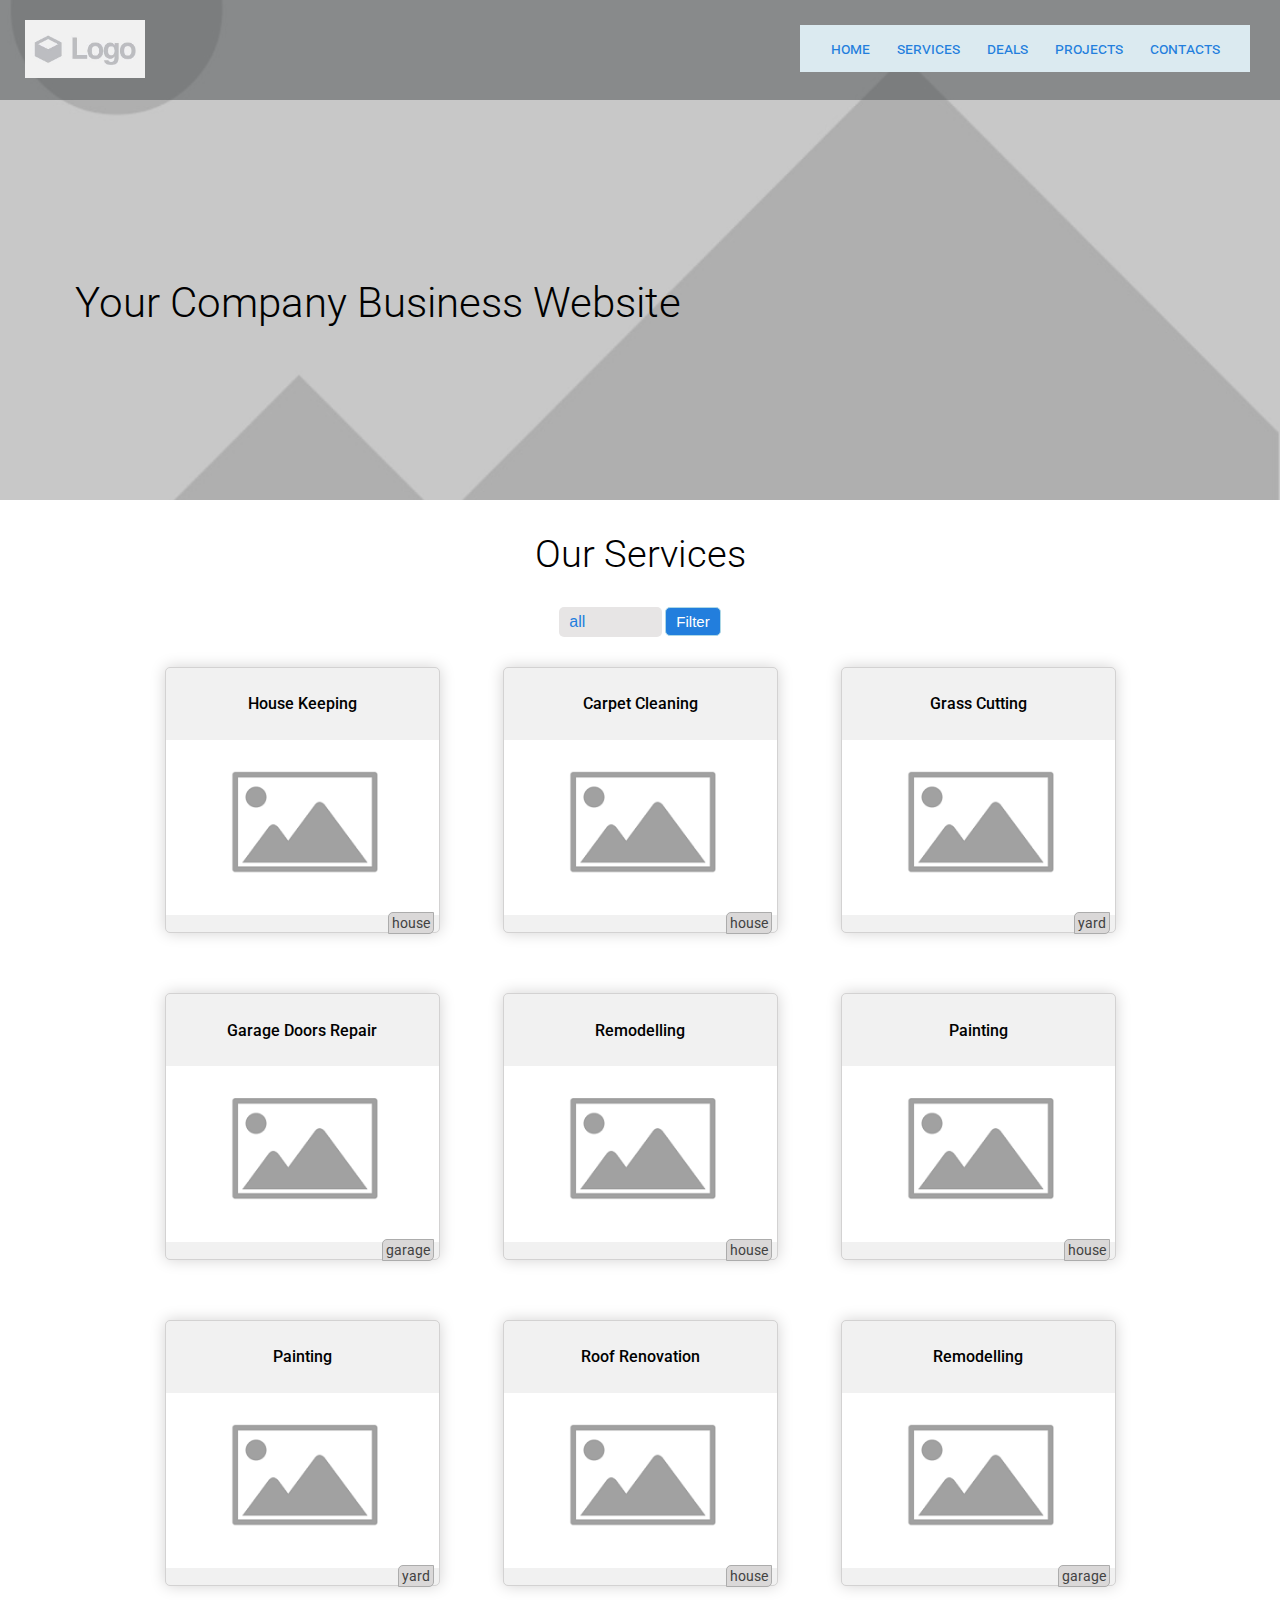
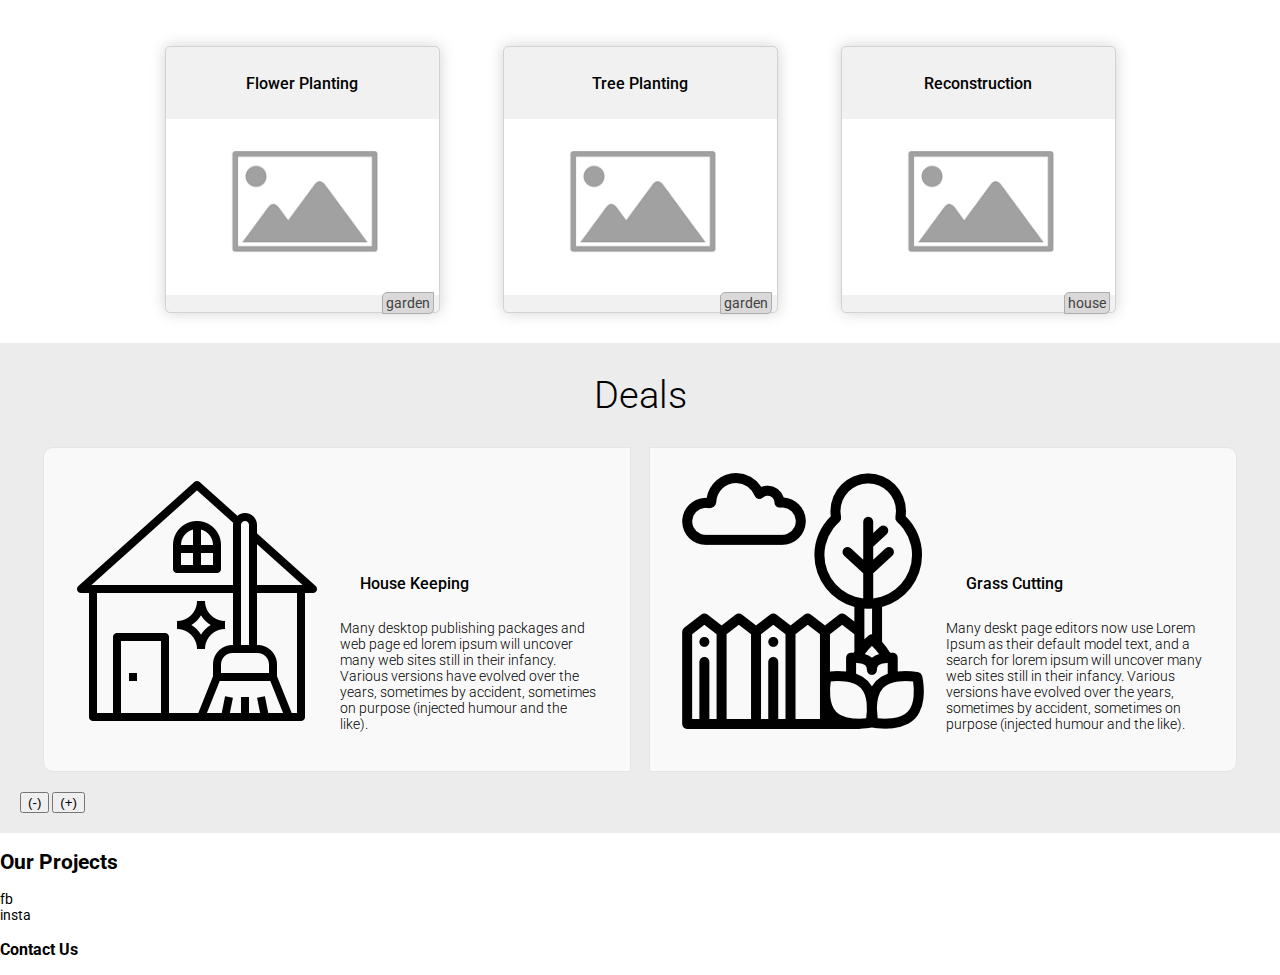
==== index.html @ 618ff661 "initial commit" ====
<!DOCTYPE html>
<html lang="en">
<head>
  <meta charset="UTF-8">
  <meta http-equiv="X-UA-Compatible" content="IE=edge">
  <meta name="viewport" content="width=device-width, initial-scale=1.0">
  <title>Document</title>
  <link rel="stylesheet" href="css/styles.css">
</head>
  <body>
  
  <!-- ##### Header ##### -->
  <header class="website-header">

    <!-- logo -->
    <div class="logo">
      <img src="img/logo.jpg" alt="">
    </div>

    <!-- navigation -->
    <nav class="website-navigation">
      <div class="menu">
        <ul>
          <li><a id="nav-home">home</a></li>
          <li><a id="nav-services">services</a></li>
          <li><a id="nav-deals">deals</a></li>
          <li><a id="nav-projects">projects</a></li>
          <li><a id="nav-contacts" >contacts</a></li>
        </ul>
      </div>
    </nav>

  </header> 

  <!-- ##### Hero Unit ##### -->
  <section class="hero-unit">
    <h1 class="website-heading">Your Company Business Website</h1>
  </section>
  

  <!-- ##### Services ##### -->
  <section class="services">

    <div class="services-list">
      <h2 class="section-heading services--heading">Our Services</h2>
      <div class="filter-component">
        <!-- <label for="filter-by-label"> 
          
        </label> -->
        <input class="filter-input" list="services-list-filter" id="filter-by-label" name="filter-by-label" value="all" onfocus="this.value=''" onchange="this.blur();"/>
        <datalist class="filter" id="services-list-filter">
            
        </datalist>
        <button id="filter-btn">Filter</button>
      </div>
      <div class="services-list-inner">

      </div>
    </div>    
  </section>

  <!-- ##### Deals ##### -->
  <section class="deals">
    <h2 class="section-heading deals--heading">Deals</h2>
    <div class="deals-inner">
      

      <div class="deals-list">
  
      </div>
      <nav class="deal-nav">
        <button id="prev-deal">(-)</button>
        <button id="next-deal">(+)</button>
      </nav>
    </div>
  </section>

  <!-- ##### Completed Projects ##### -->
  <section class="projects">
    <h2 class="projects">Our Projects</h2>
  </section>

  <!-- ##### Footer ##### -->
  <footer class="website-footer">
    <!-- footer Graphic -->
    <div class="footer-graphic">

    </div>

    <!-- social media buttons -->
    <div class="social">
      <div class="fb">fb</div>
      <div class="insta">insta</div>
    </div>

    <!-- contact info -->
    <div class="contacts">
      <h3 class="contact-us">Contact Us</h3>
    </div>

  </footer>
 
    <button id="scrollToTop" class="scroll-to-top">go up ^</button>

  <script src="js/nav.js"></script>
  <script src="js/services.js"></script>
  <script src="js/deals.js"></script>
  <script src="js/script.js"></script>

</body>
</html>
---- css/styles.css ----
/* ***** Globals ***** */

@import url('https://fonts.googleapis.com/css2?family=Roboto:wght@100;300;500&display=swap');

*,* {
  box-sizing: border-box;
}

body {
  height: 100%;
  font-family: 'Roboto', sans-serif;
  font-size: 14px;
  position: relative; /* used so the chlid header element can be absolutely positionsed */
  padding: 0;
  margin: 0;
}

.section-heading {
  font-size: 38px;
  font-weight: 300;
  padding: 0 20px;
  text-align: center;
}


/* ***** Header Section ***** */

.website-header {
  position: absolute;
  margin: 0;
  width: 100%;
  height: 100px;
  z-index: 10;
  background-color: rgb(72 76 78 / 50%);
}

.logo {
  display: inline-block;
  position: absolute;
  left: 25px;
  top: 20px;
  border: none;
  background-color: transparent;
}

.logo img {
  width: 120px;
}

.website-navigation {
  display: inline-block;
  position: absolute;
  top: 25px;
  right: 30px;
  width: 450px;
  text-align: center;
  background-color: rgb(219, 234, 240);
}

/* Menu */
.menu  {
  display: inline-block;
  background-color: rgb(219, 234, 240);
}
.menu ul {
  padding: 0;
}
.menu li {
  display: inline;
  margin: 12px;
  
}
.menu li a {
  text-decoration: none;
  color: #227edd;
  
  font-variant: small-caps;
  font-size: 16px;
  cursor: pointer;
}

.menu li a:hover {
  color: white;
}

.scroll-to-top {
  position: fixed;
  display: none;
  bottom: 30px;
  right: 30px;
  border: 1px solid blue;
  width: 100px;
  height: 50px;
  z-index: 100;
}

.showBtn {
  display: inline;
  /* border: 1px solid red; */
}

/* ***** Hero Unit Section ***** */

.hero-unit {
  padding: 0;
  margin: 0;
  width: 100%;
  height: 500px;
  background-size: cover;
  background-image: url(../img/hero-unit.jpg);
}

.website-heading {
  position: absolute;
  font-size: 42px;
  top: 250px;
  left: 75px;
  font-weight: 300;
}


/* ***** Services ***** */

.services {
  background: transparent;
  border: none; /* TODO: remove */
  /* margin-top: -85px; */
}

.services--heading {

}

.services-list-inner {
  text-align: center;
  padding: 0 35px;
  background: transparent;
}

.service {
  display: inline-block;
  position: relative;
  width: 275px;
  margin: 30px;
  box-shadow: 0px 0px 15px rgb(211 210 210);
  border: 1px solid rgb(211, 210, 210);
  border-radius: 5px;
  z-index: 100;
  background-color: #f1f1f1;
}

.services .title {
  padding: 10px;
  font-weight: 500;
}

.service .image {
  width: 100%; 
}

.services .label {
  position: absolute;
  border: 1px solid rgb(172, 172, 172);
  border-radius: 5px 0 5px 0;
  right: 5px;
  bottom: -2px;
  background-color: white;
  color: rgb(65, 65, 65);
  padding: 2px 3px;
  background-color: rgb(218, 216, 216);
}

.filter-component {
  display: block;
  background: transparent;
  /* margin-top: -85px; */
  text-align: center;
}

.filter-component #filter-by-label {
  height: 30px;
  border-radius: 5px;
  border: yellow;
  background-color: #e7e5e5;
  font-size: 12px;
}

.filter-input {
  font-size: 16px !important;
  padding: 0 10px;
  color: #227edd;
  width: 103px;
}

.filter-component #filter-by-label input {
  border: 2px solid yellow;
}

#filter-btn {
  padding: 5px 10px;
  border: 1px solid lightblue;
  border-radius: 5px;
  font-size: 15px;
  background-color: #227edd;
  color: white;

}

/* ***** Deals Section ***** */

.deals {
  background-color: rgb(236, 236, 236);
  padding: 20px;
}

.deals--heading {
  padding: 10px 20px;
  margin: 0 !important;
  
}
.deals-inner {
  /* background-color: rgb(243 243 243); */
  background-color: none;
  border-radius: 10px;
}
/* .deals-heading {
  font-size: 32px;
  font-weight: 300;
  padding: 0 20px;
} */

.deals-list {
  width: 100%;
  text-align: center;
  padding: 20px;
}
.deal {
  display: inline-block;
  width: 49%;
  min-width: 350px;
  padding: 20px;
  box-sizing: border-box;
  /* background-color: rgb(237 237 237); */
  background-color: rgb(249 249 249);
  border: 1px solid #e5e5e5;
  font-weight: 300;
  text-align: left;
  
}

.deal .box {
  display: inline-block;
  box-sizing: border-box;
  padding: 5px;
  width: 49%;
  
}
.deal:first-child {
  margin-right: 15px;
  border-radius: 10px 0 0 10px;
}
.deal:nth-child(2) {
  border-radius: 0 10px 10px 0;
}

.deal-heading {
  text-align: left;
  padding: 10px 20px;
  font-weight: 500;
}
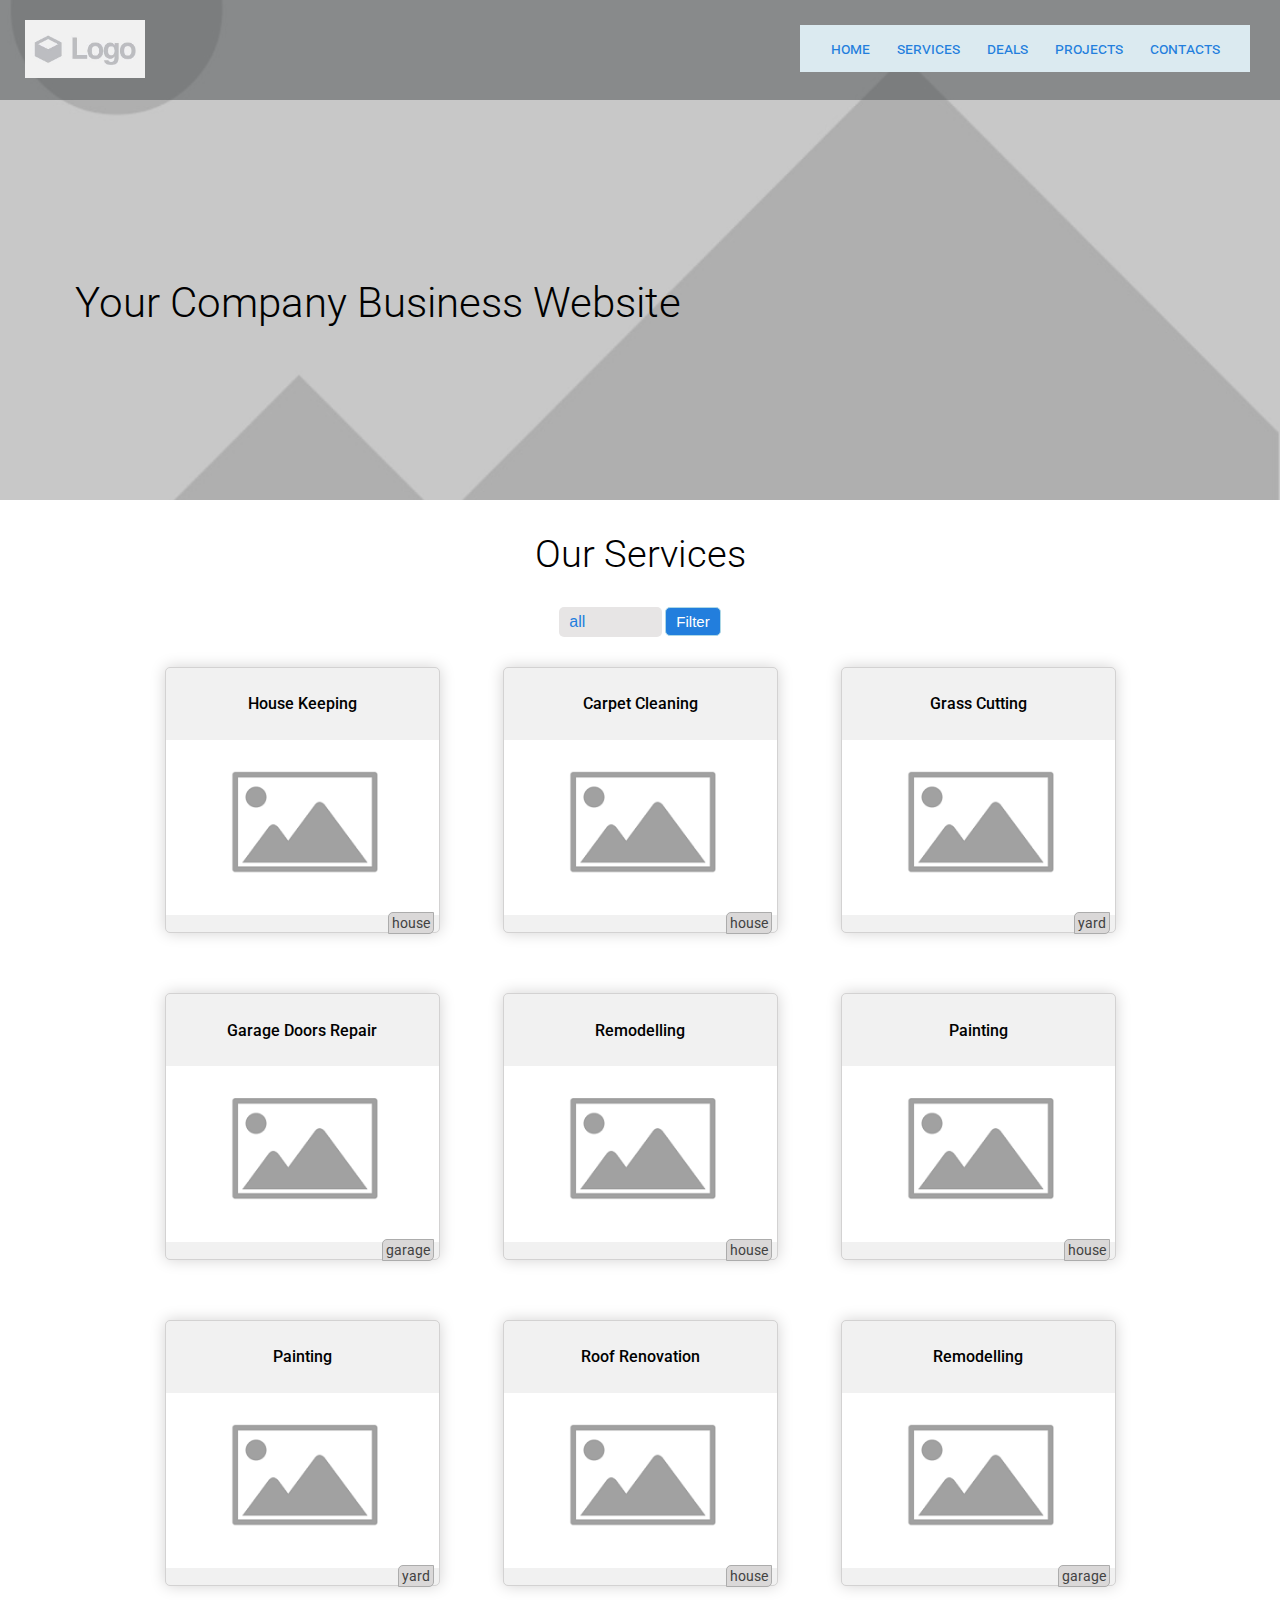
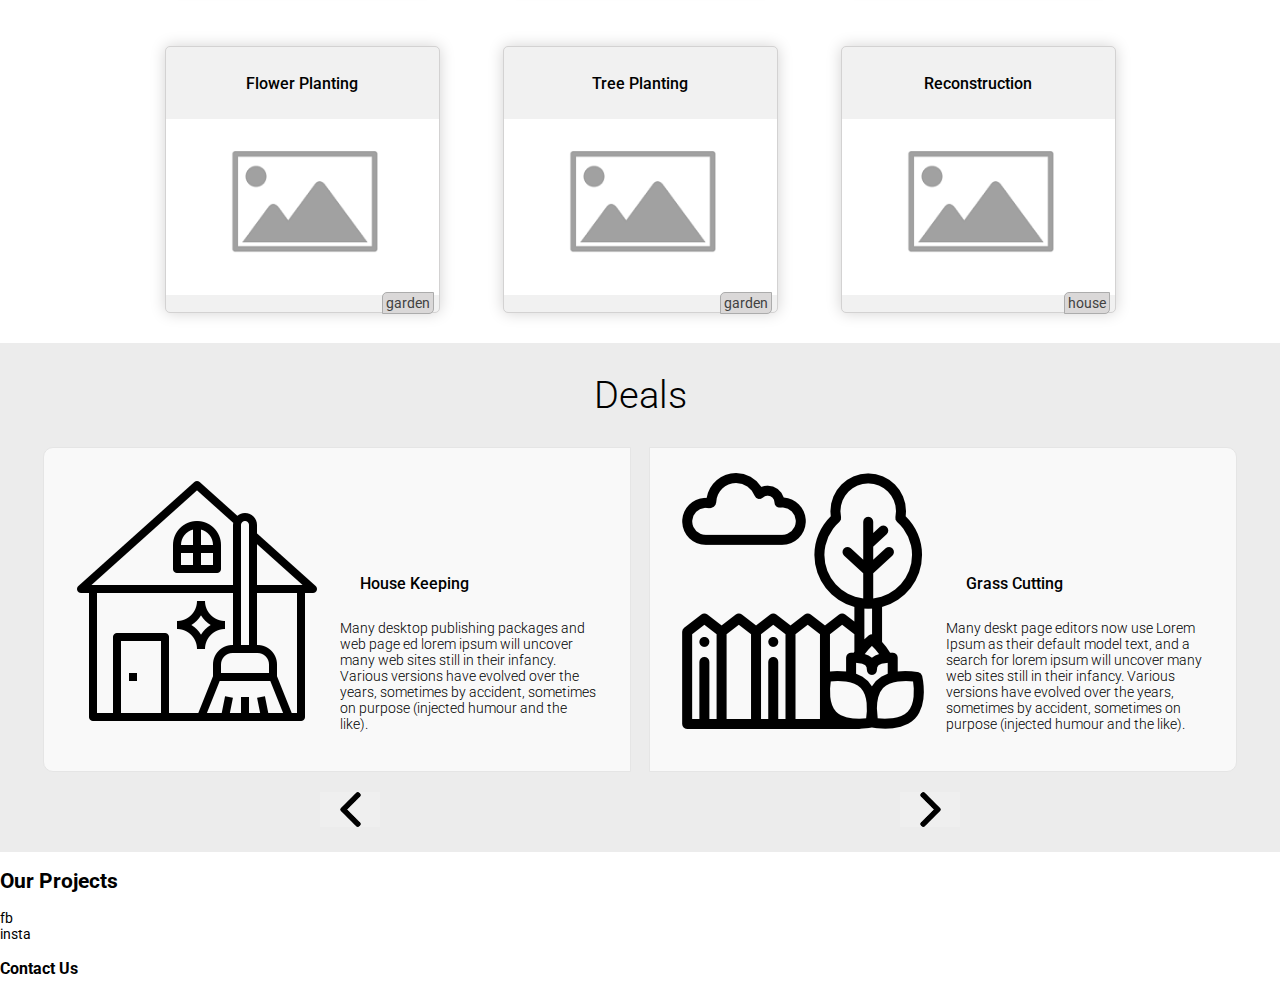
==== commit 1be49d4b: "deals arrows" ====
--- a/index.html
+++ b/index.html
@@ -69,8 +69,8 @@
   
       </div>
       <nav class="deal-nav">
-        <button id="prev-deal">(-)</button>
-        <button id="next-deal">(+)</button>
+        <button id="prev-deal" class="deals-arrow"></button>
+        <button id="next-deal" class="deals-arrow"></button>
       </nav>
     </div>
   </section>
--- a/css/styles.css
+++ b/css/styles.css
@@ -211,6 +211,7 @@
 .deals {
   background-color: rgb(236, 236, 236);
   padding: 20px;
+  padding: 20px 20px 60px 20px;
 }
 
 .deals--heading {
@@ -234,6 +235,42 @@
   text-align: center;
   padding: 20px;
 }
+
+/* deals arrow buttons */
+
+.deals-arrow {
+  width: 60px;
+  height: 35px;
+  background-size: contain;
+  background-position: center;
+  background-repeat: no-repeat;
+  /* border: 1px solid rgb(248, 248, 248); */
+  border: none;
+  padding: 2px;
+  position: absolute;
+}
+
+.deals-arrow:hover {
+
+  
+}
+
+#prev-deal {
+  background-image: url(../img/left-arrow.png);
+  left: calc(50% - 25%);
+}
+#prev-deal:hover {
+  left: calc(50% - 25.2%);
+}
+
+#next-deal {
+  background-image: url(../img/right-arrow.png);
+  right: calc(50% - 25%);
+}
+#next-deal:hover {
+  right: calc(50% - 25.2%);
+}
+
 .deal {
   display: inline-block;
   width: 49%;
@@ -267,4 +304,9 @@
   text-align: left;
   padding: 10px 20px;
   font-weight: 500;
+}
+
+.deal-image {
+  max-width: 100%;
+  height: auto;
 }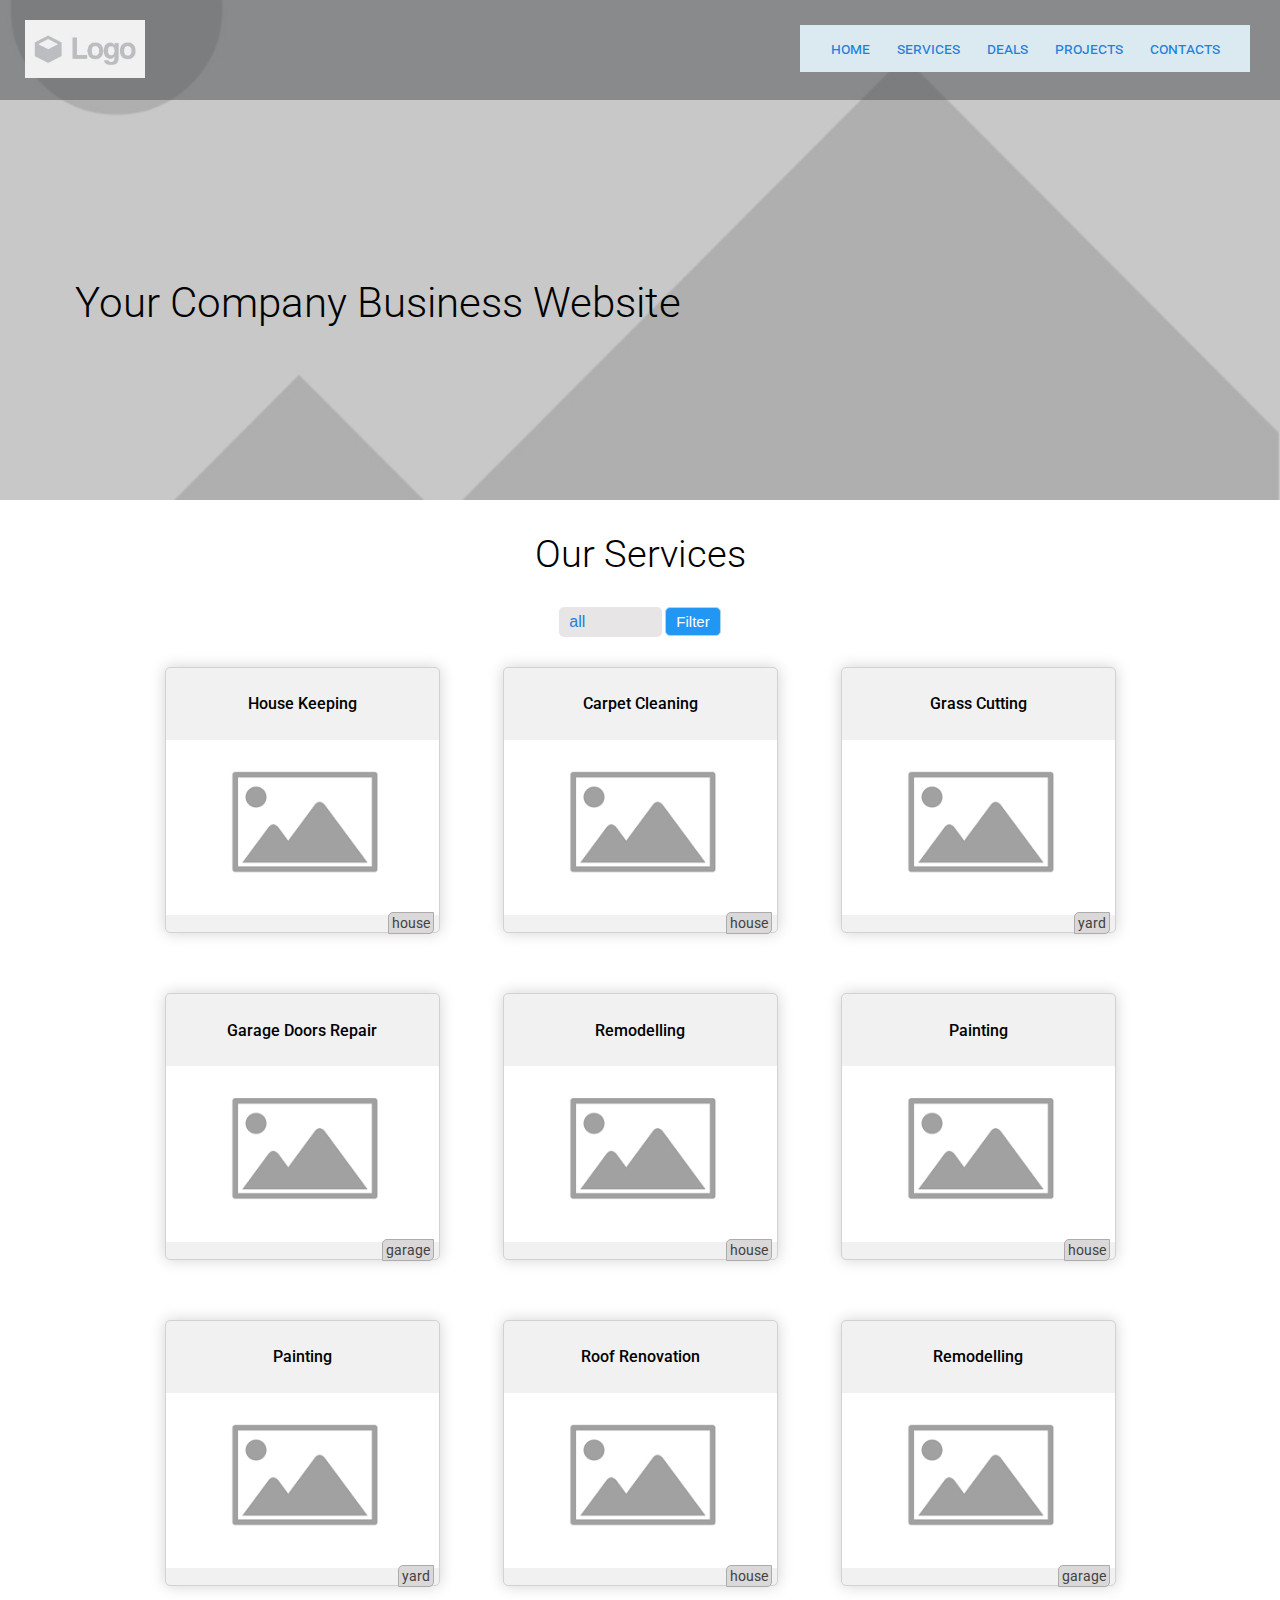
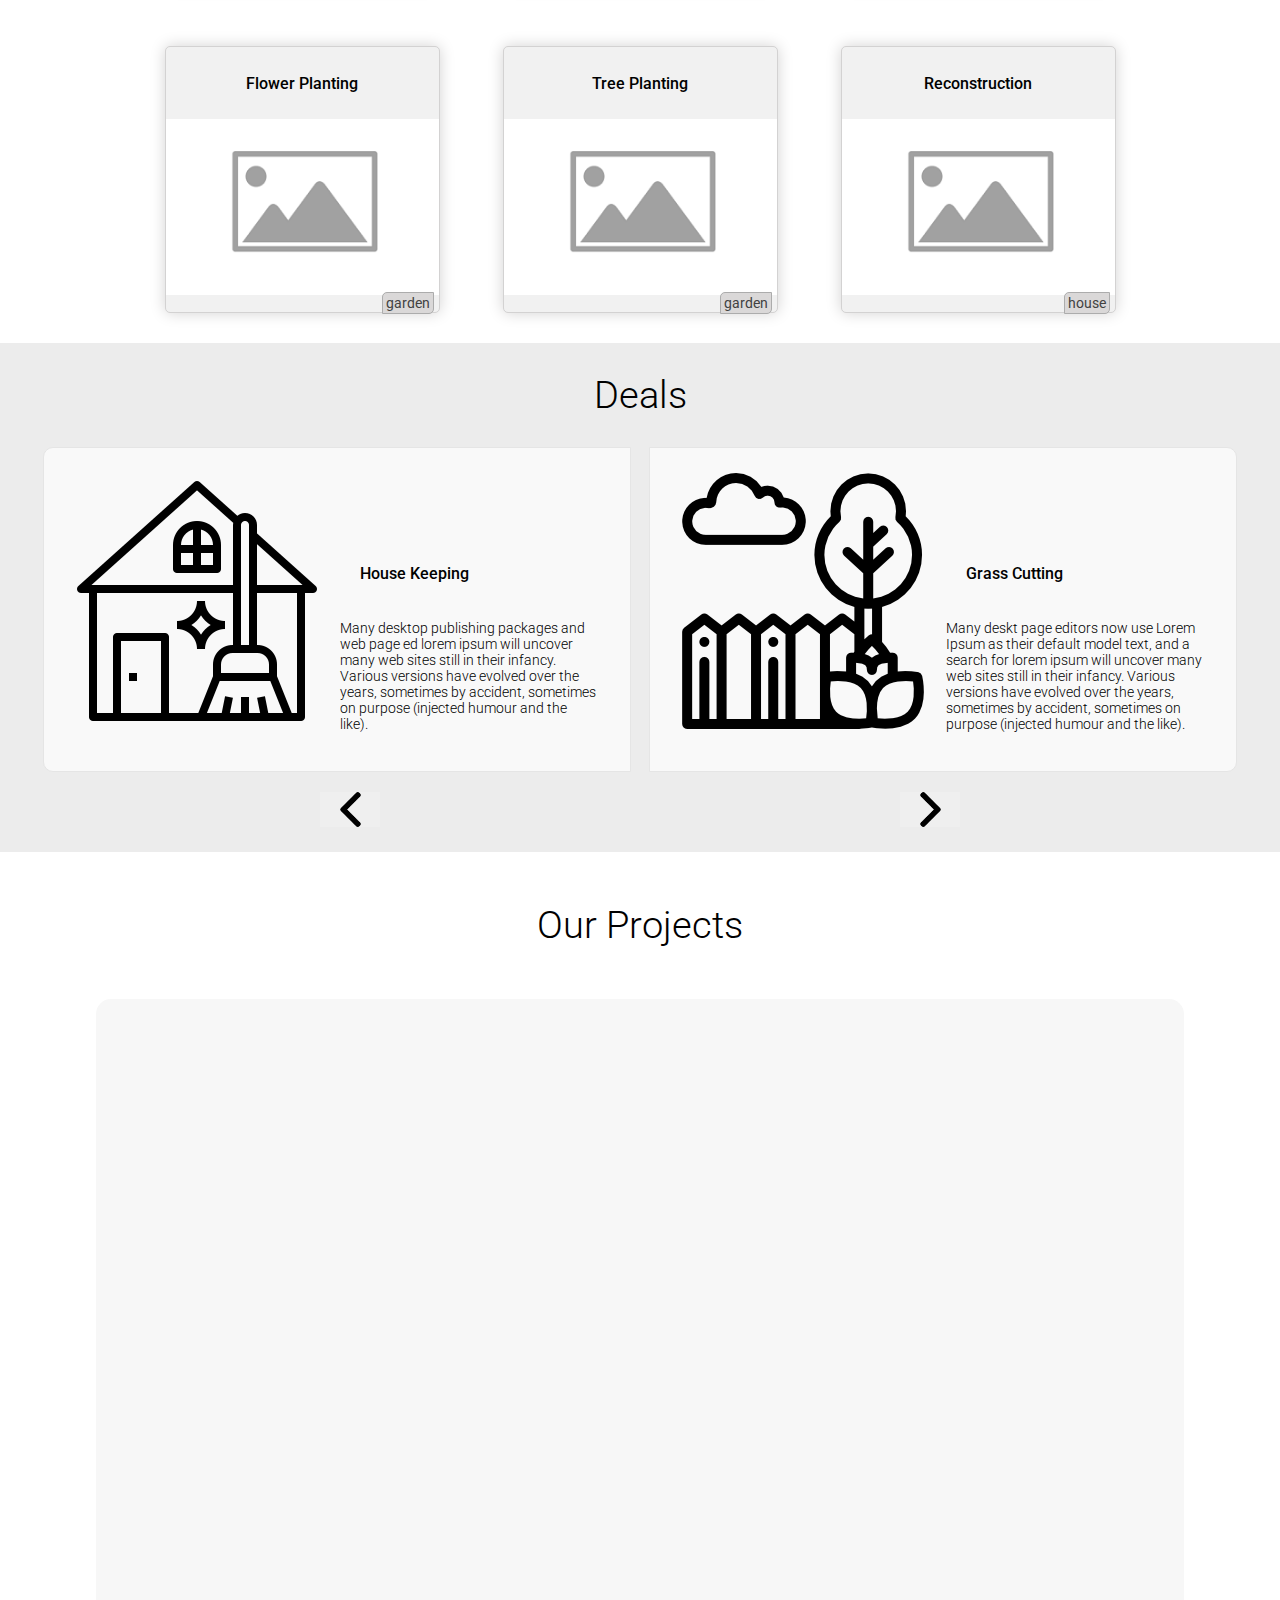
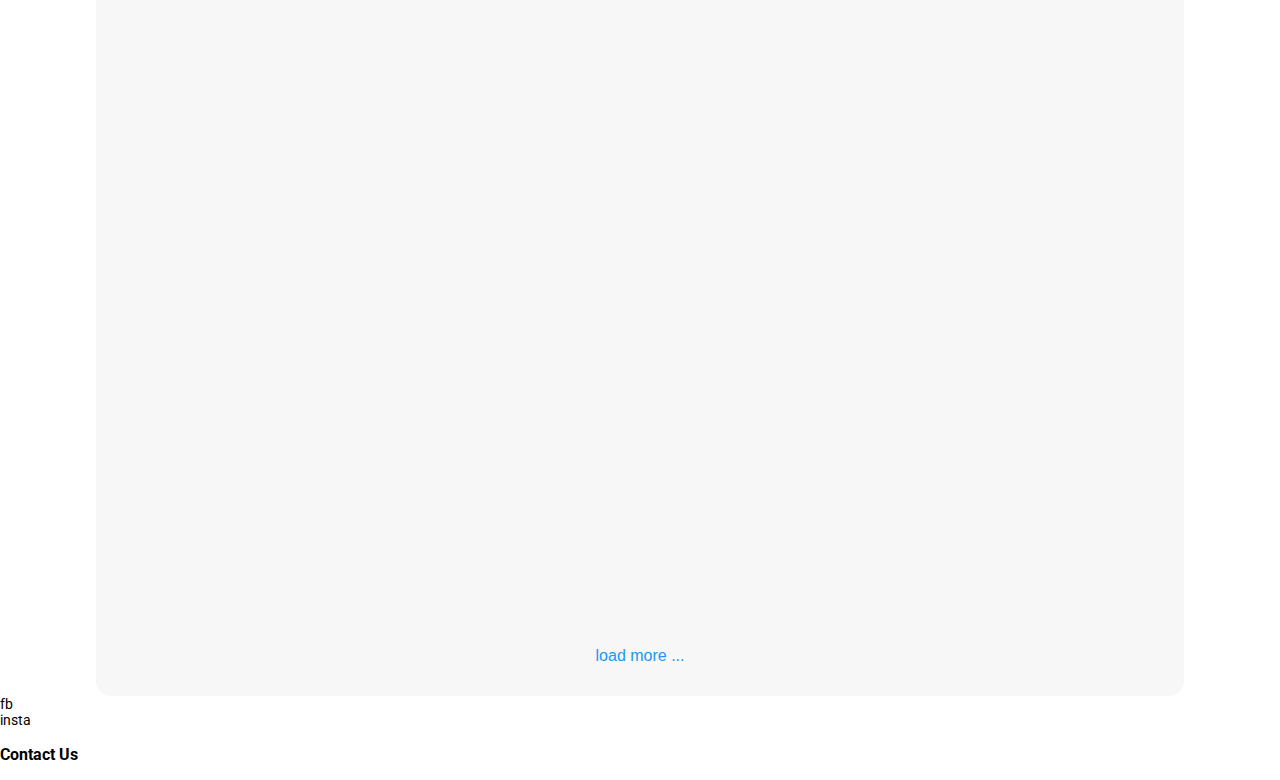
==== commit c7250a83: "project section list of projects working on loading the projects when scrolling" ====
--- a/index.html
+++ b/index.html
@@ -7,7 +7,7 @@
   <title>Document</title>
   <link rel="stylesheet" href="css/styles.css">
 </head>
-  <body>
+  <body class="site-body">
   
   <!-- ##### Header ##### -->
   <header class="website-header">
@@ -77,7 +77,18 @@
 
   <!-- ##### Completed Projects ##### -->
   <section class="projects">
-    <h2 class="projects">Our Projects</h2>
+    <h2 class="section-heading projects--heading">Our Projects</h2>
+    <div class="projects-inner">
+      <div class="projects-list">
+
+      </div>
+
+      <div class="load-more">
+        <button class="load-more-btn"> load more ...</button>
+      </div>
+    </div>
+    
+    
   </section>
 
   <!-- ##### Footer ##### -->
@@ -105,6 +116,7 @@
   <script src="js/nav.js"></script>
   <script src="js/services.js"></script>
   <script src="js/deals.js"></script>
+  <script src="js/projects.js"></script>
   <script src="js/script.js"></script>
 
 </body>
--- a/css/styles.css
+++ b/css/styles.css
@@ -80,7 +80,7 @@
 }
 
 .menu li a:hover {
-  color: white;
+  color: #1668ac;
 }
 
 .scroll-to-top {
@@ -201,7 +201,7 @@
   border: 1px solid lightblue;
   border-radius: 5px;
   font-size: 15px;
-  background-color: #227edd;
+  background-color: #2196F3;
   color: white;
 
 }
@@ -302,11 +302,87 @@
 
 .deal-heading {
   text-align: left;
-  padding: 10px 20px;
+  padding: 20px 20px;
   font-weight: 500;
 }
 
 .deal-image {
   max-width: 100%;
   height: auto;
+}
+
+
+/* ***** Projects Section ***** */
+
+.projects {
+  text-align: center;
+}
+
+.projects-inner {
+  display: inline-block;
+  width: 85%;
+  padding: 30px 40px;
+  background-color: #f7f7f7;
+  border-radius: 15px;
+}
+
+.box1 {
+  grid-area: left;
+}
+.box2 {
+  grid-area: middle;
+}
+.box3 {
+  grid-area: right;
+}
+.box1,
+.box2,
+.box3 {
+  text-align: center;
+}
+
+.project {
+  border: 1px solid #ddd;
+  border-radius: 15px;
+  display: grid;
+  grid-template-areas:
+    'left middle right';
+  gap: 10px;
+  background-color: #fff;
+  padding: 10px;
+  margin-bottom: 30px;
+  transition:all;
+  transition: opacity 1s;
+  -webkit-transition: opacity 1s;
+  opacity: 1;
+}
+
+.hidden {
+  opacity: 0;
+  border: 1px solid red;
+}
+
+.project .box{
+  border: 1px solid gray;
+}
+
+.project-image {
+  width: 100%;
+  max-width: 220px;
+  border-radius: 15px;
+}
+
+.projects--heading {
+  padding: 20px 20px;
+}
+
+.load-more-btn {
+  border: none;
+  background: none;
+  color: #2196F3;
+  cursor: pointer;
+  font-size: 16px;
+}
+.load-more-btn:hover {
+  color: #1668ac;
 }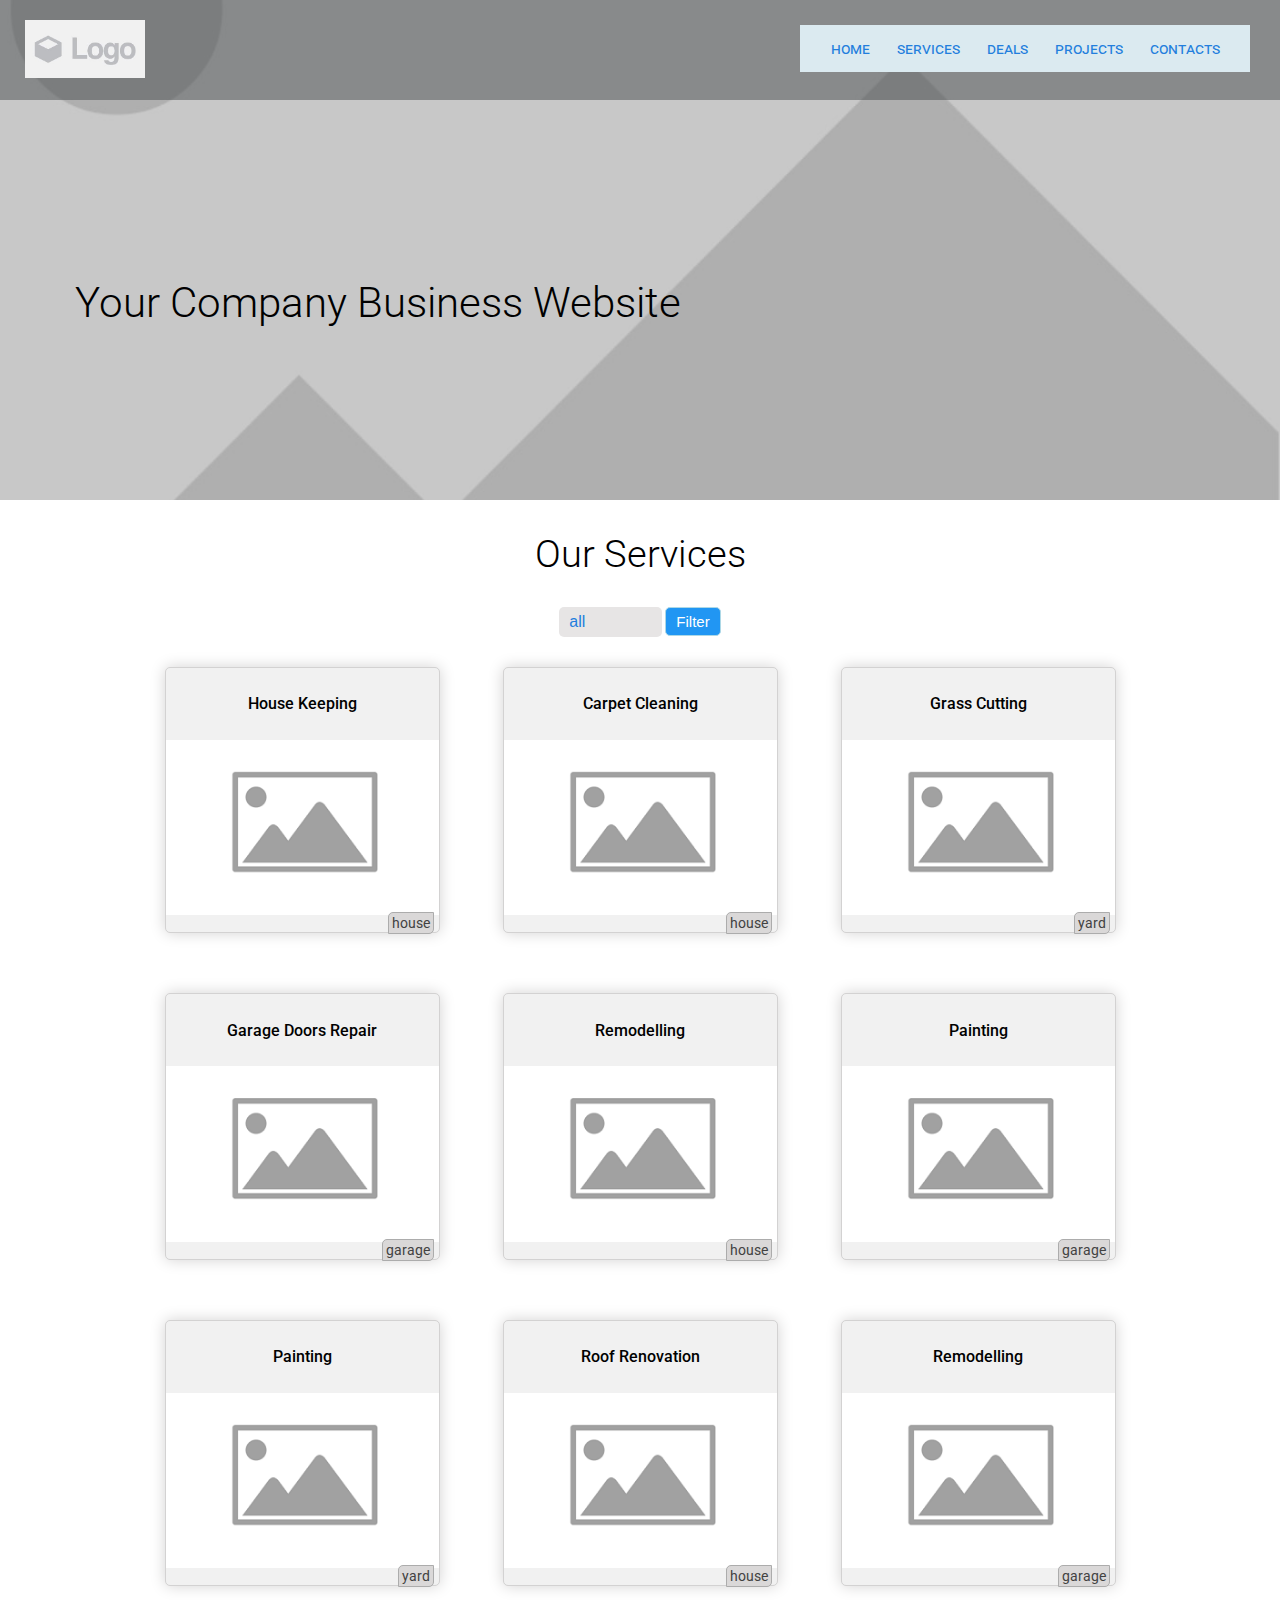
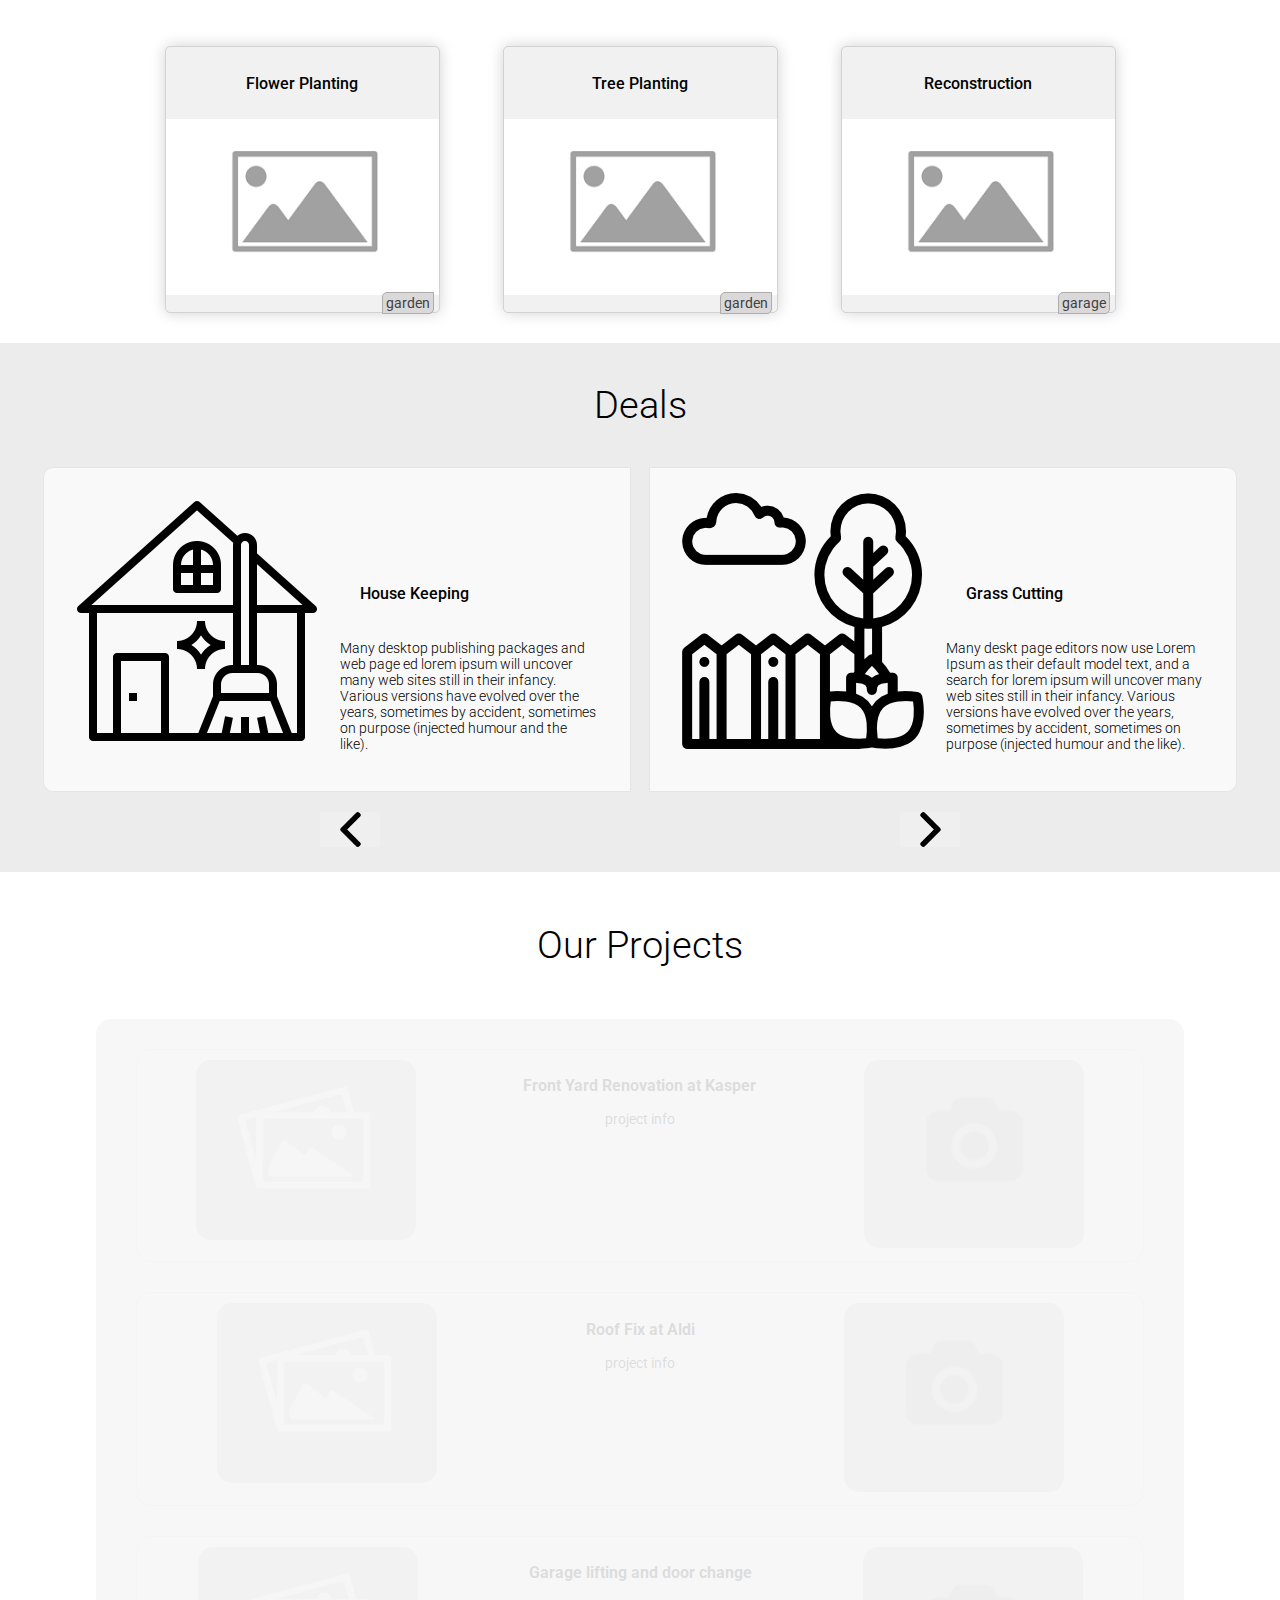
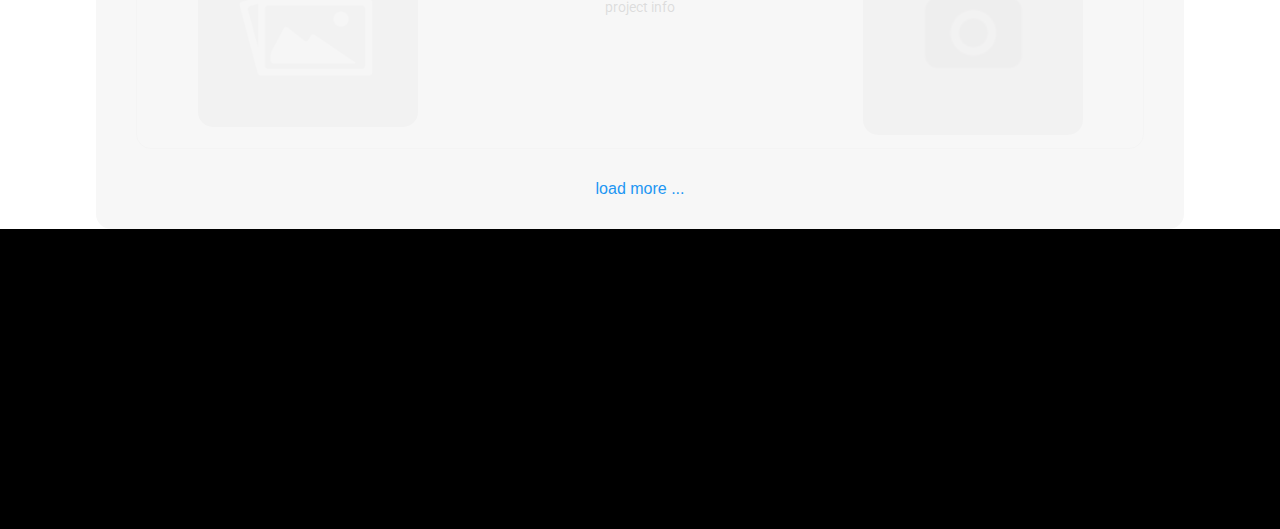
==== commit ced674c9: "clean up (code structure) separated the functions positions to an MVC order" ====
--- a/index.html
+++ b/index.html
@@ -62,9 +62,7 @@
   <!-- ##### Deals ##### -->
   <section class="deals">
     <h2 class="section-heading deals--heading">Deals</h2>
-    <div class="deals-inner">
-      
-
+    <div class="deals-inner">  
       <div class="deals-list">
   
       </div>
@@ -82,7 +80,6 @@
       <div class="projects-list">
 
       </div>
-
       <div class="load-more">
         <button class="load-more-btn"> load more ...</button>
       </div>
@@ -111,7 +108,7 @@
 
   </footer>
  
-    <button id="scrollToTop" class="scroll-to-top">go up ^</button>
+    <button id="scrollToTop" class="scroll-to-top">go up</button>
 
   <script src="js/nav.js"></script>
   <script src="js/services.js"></script>
--- a/css/styles.css
+++ b/css/styles.css
@@ -88,10 +88,14 @@
   display: none;
   bottom: 30px;
   right: 30px;
-  border: 1px solid blue;
-  width: 100px;
-  height: 50px;
+  /* border: 1px solid blue; */
+  width: 48px;
+  height: 35px;
   z-index: 100;
+  box-shadow: 0 2px 10px #858585;
+  background-color: white;
+  border: 1px solid #c7c6c6;
+  border-radius: 5px;
 }
 
 .showBtn {
@@ -215,7 +219,7 @@
 }
 
 .deals--heading {
-  padding: 10px 20px;
+  padding: 20px 20px;
   margin: 0 !important;
   
 }
@@ -354,12 +358,11 @@
   transition:all;
   transition: opacity 1s;
   -webkit-transition: opacity 1s;
-  opacity: 1;
+  opacity: 2;
 }
 
 .hidden {
-  opacity: 0;
-  border: 1px solid red;
+  opacity: 0.1;
 }
 
 .project .box{
@@ -385,4 +388,12 @@
 }
 .load-more-btn:hover {
   color: #1668ac;
+}
+
+/* ***** Deals Section ***** */
+
+.website-footer {
+  height: 300px;
+  width: 100%;
+  background-color: black;
 }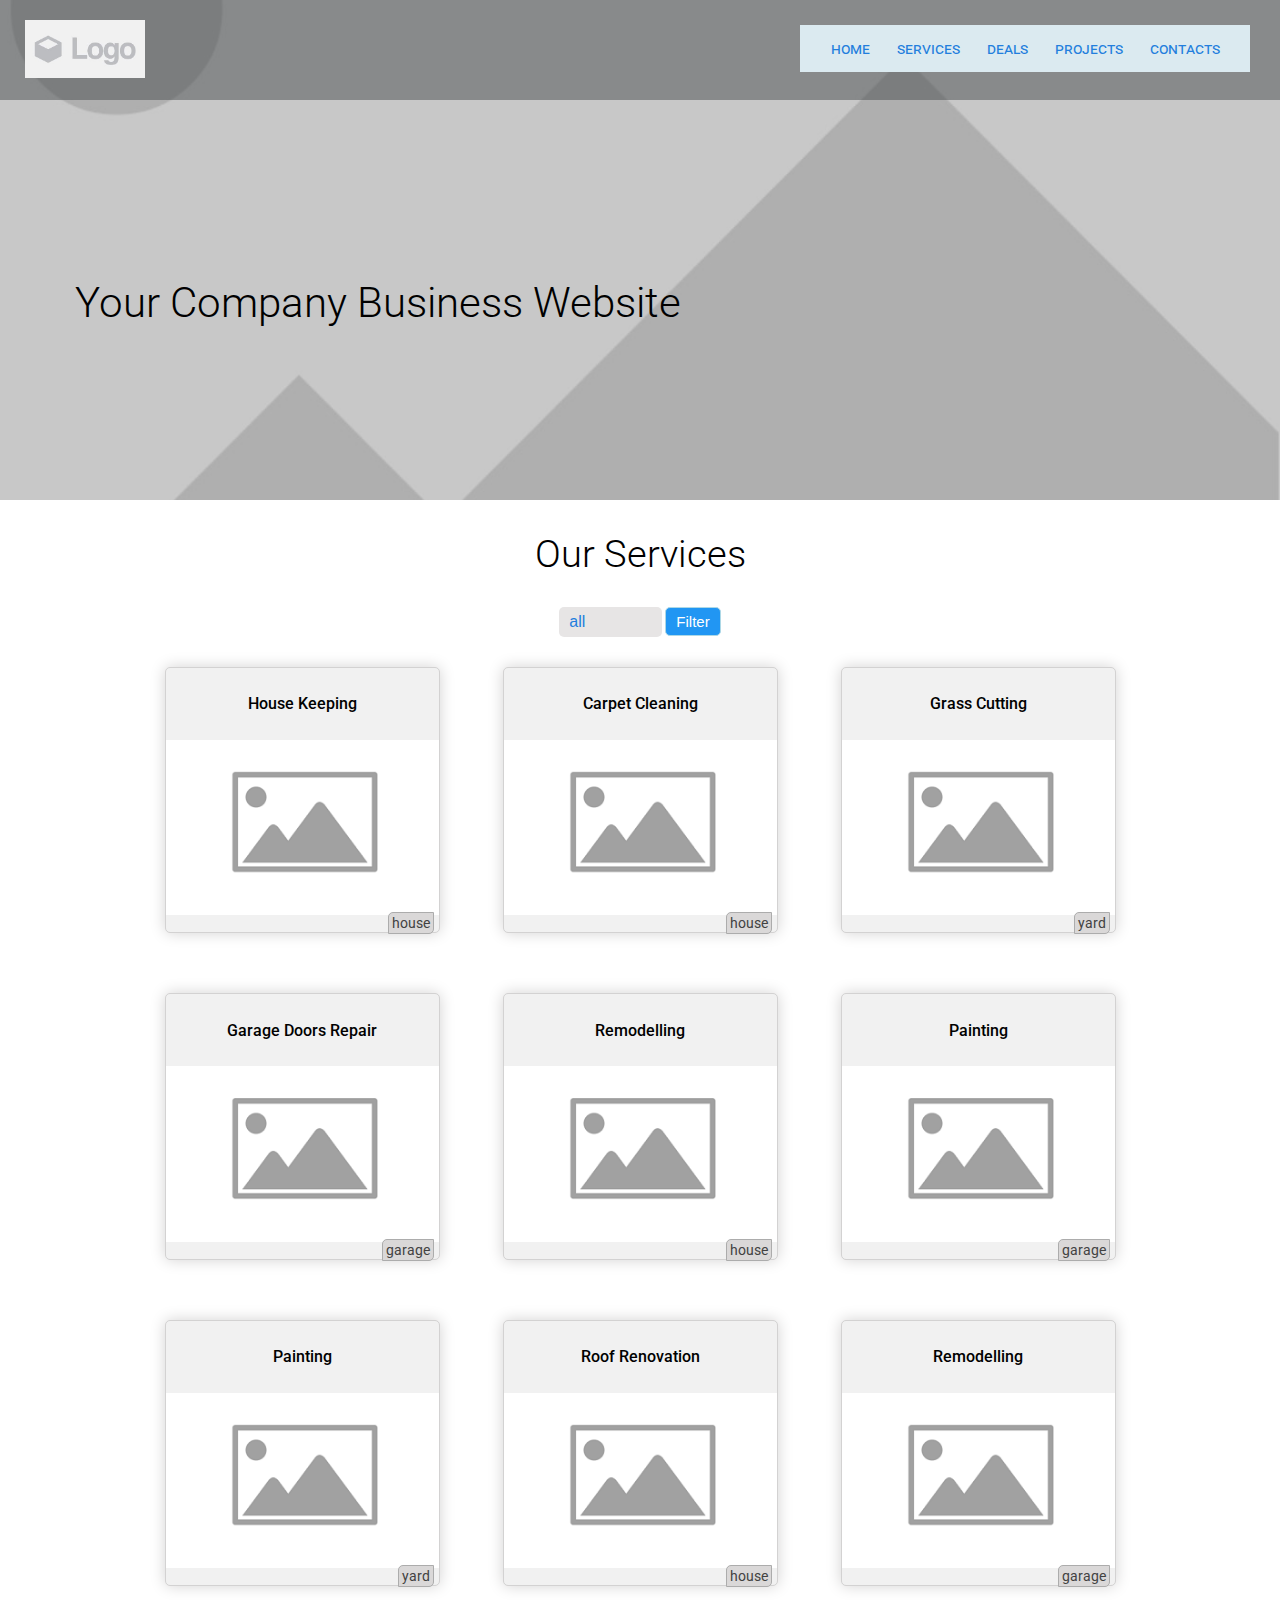
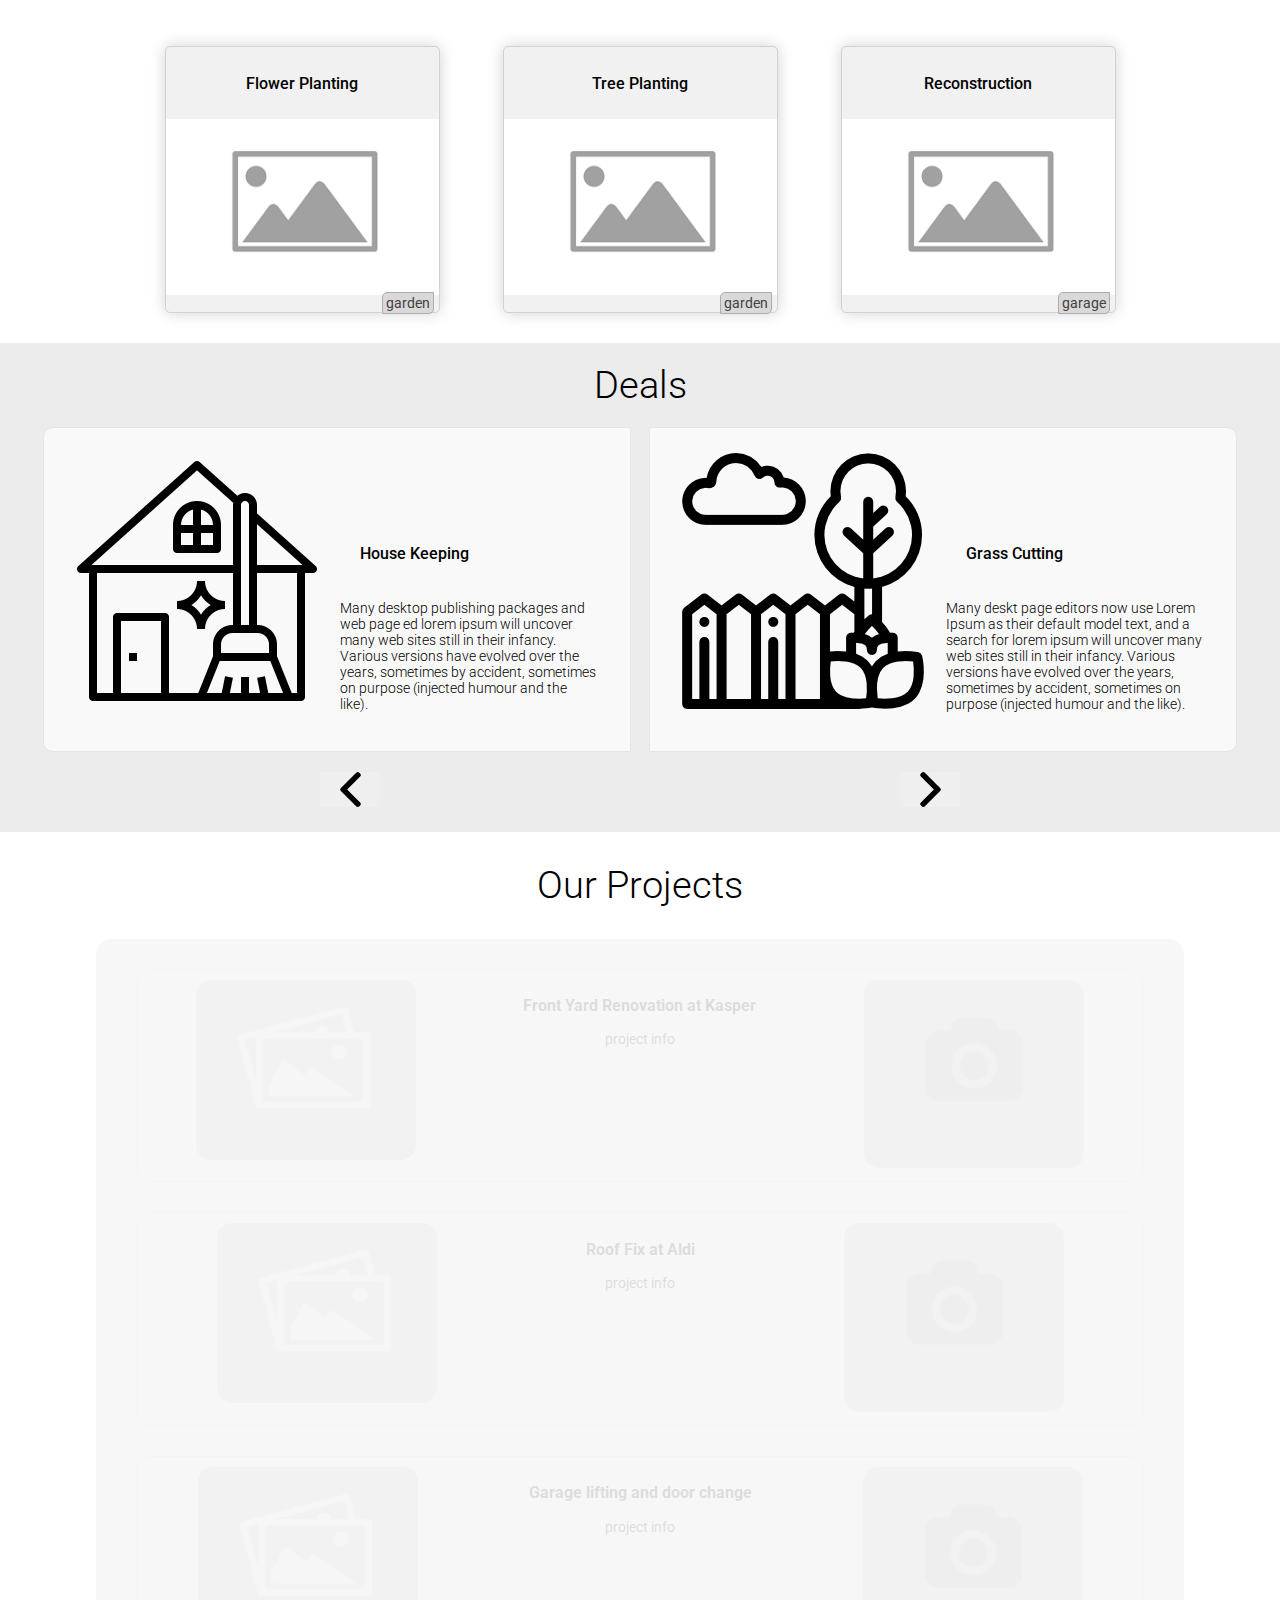
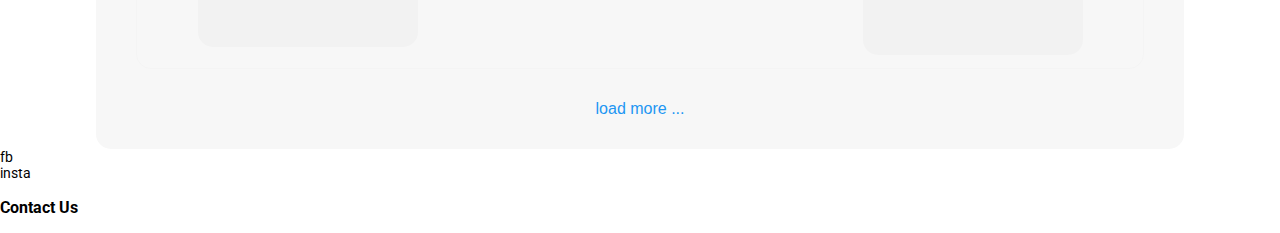
==== commit 1e8f7e1a: "refactor: separated all of the js and css files into components folders" ====
--- a/index.html
+++ b/index.html
@@ -5,7 +5,7 @@
   <meta http-equiv="X-UA-Compatible" content="IE=edge">
   <meta name="viewport" content="width=device-width, initial-scale=1.0">
   <title>Document</title>
-  <link rel="stylesheet" href="css/styles.css">
+  <link rel="stylesheet" href="styles.css">
 </head>
   <body class="site-body">
   
@@ -110,11 +110,11 @@
  
     <button id="scrollToTop" class="scroll-to-top">go up</button>
 
-  <script src="js/nav.js"></script>
-  <script src="js/services.js"></script>
-  <script src="js/deals.js"></script>
-  <script src="js/projects.js"></script>
-  <script src="js/script.js"></script>
+  <script src="navigation/nav.js"></script>
+  <script src="services/services.js"></script>
+  <script src="deals/deals.js"></script>
+  <script src="projects/projects.js"></script>
+  <script src="script.js"></script>
 
 </body>
 </html>--- a/styles.css
+++ b/styles.css
@@ -0,0 +1,33 @@
+/* ***** Globals ***** */
+
+@import url('https://fonts.googleapis.com/css2?family=Roboto:wght@100;300;500&display=swap');
+
+@import 'header/header.css';
+@import 'navigation/nav.css';
+@import 'hero/hero.css';
+@import 'services/services.css';
+@import 'deals/deals.css';
+@import 'projects/projects.css';
+
+*,* {
+  box-sizing: border-box;
+}
+
+body {
+  height: 100%;
+  font-family: 'Roboto', sans-serif;
+  font-size: 14px;
+  position: relative; /* used so the chlid header element can be absolutely positionsed */
+  padding: 0;
+  margin: 0;
+}
+
+.section-heading {
+  font-size: 38px;
+  font-weight: 300;
+  padding: 0 20px;
+  text-align: center;
+}
+
+
+
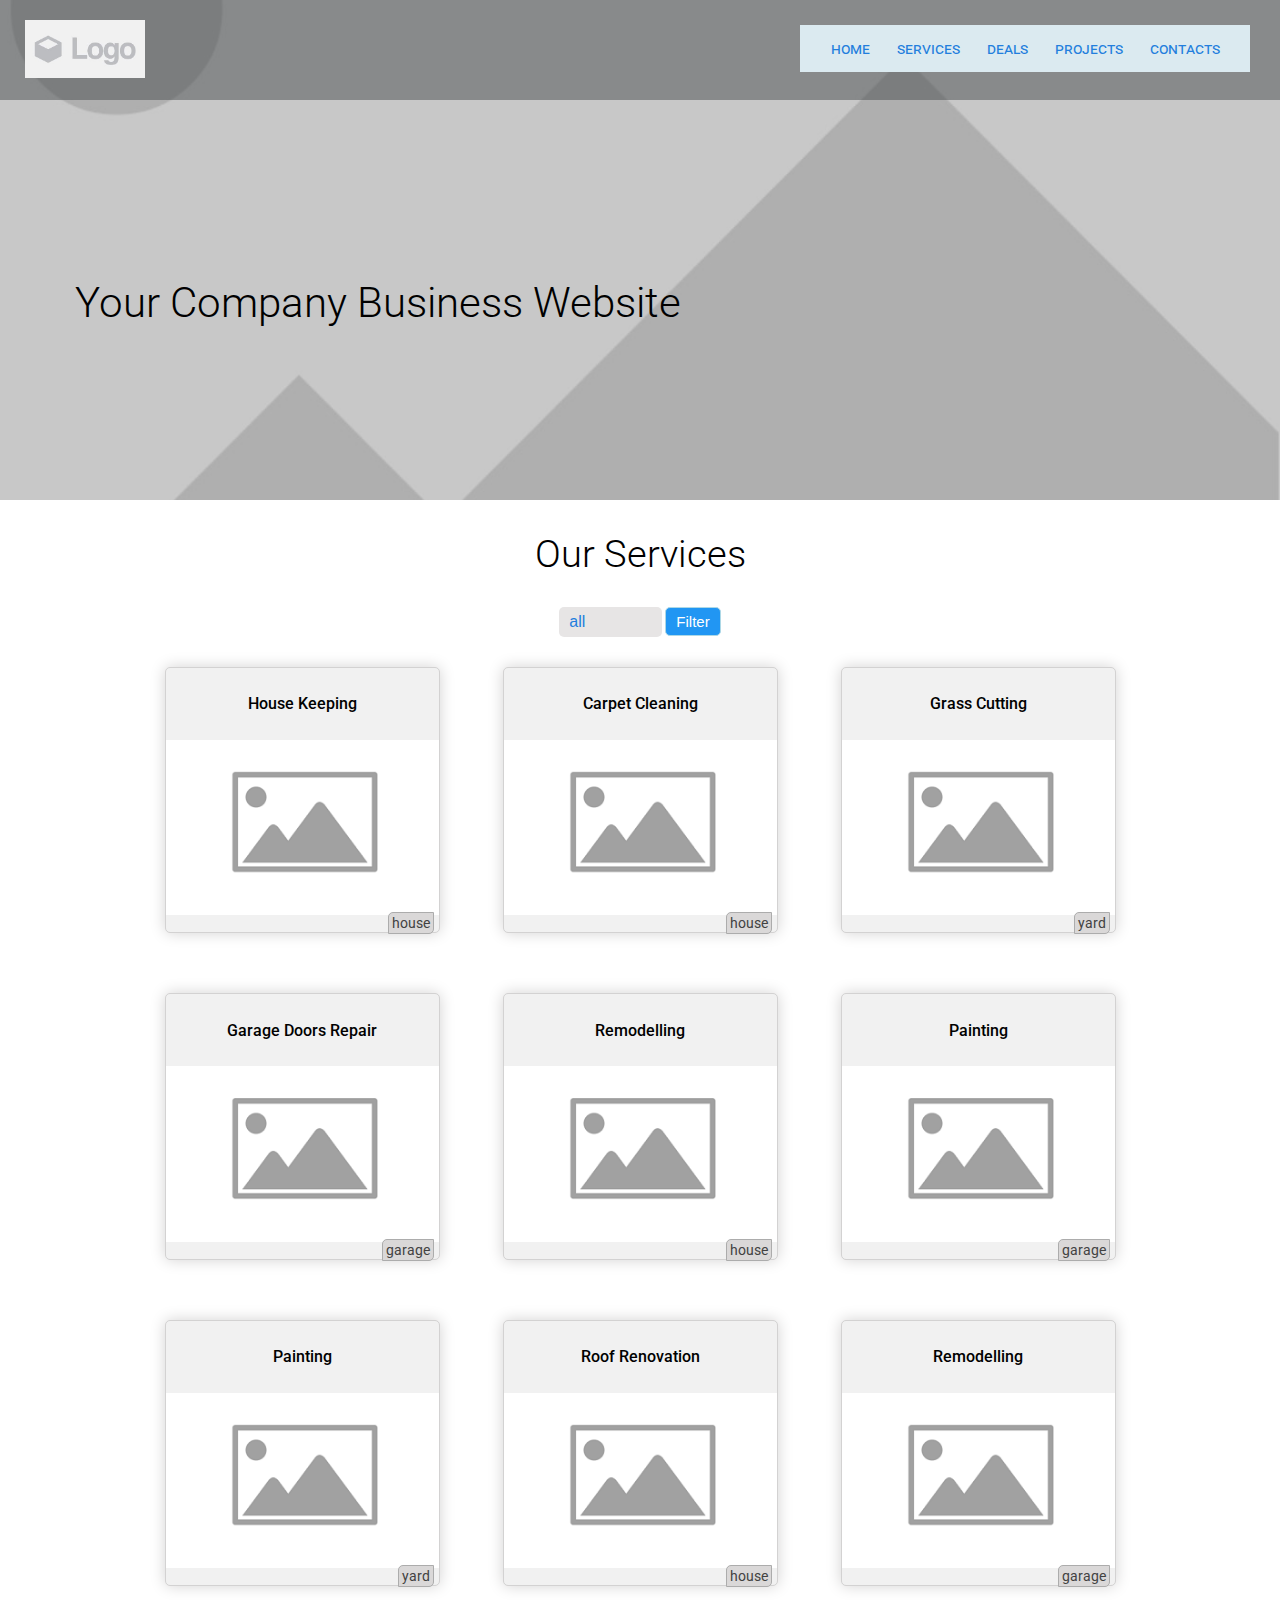
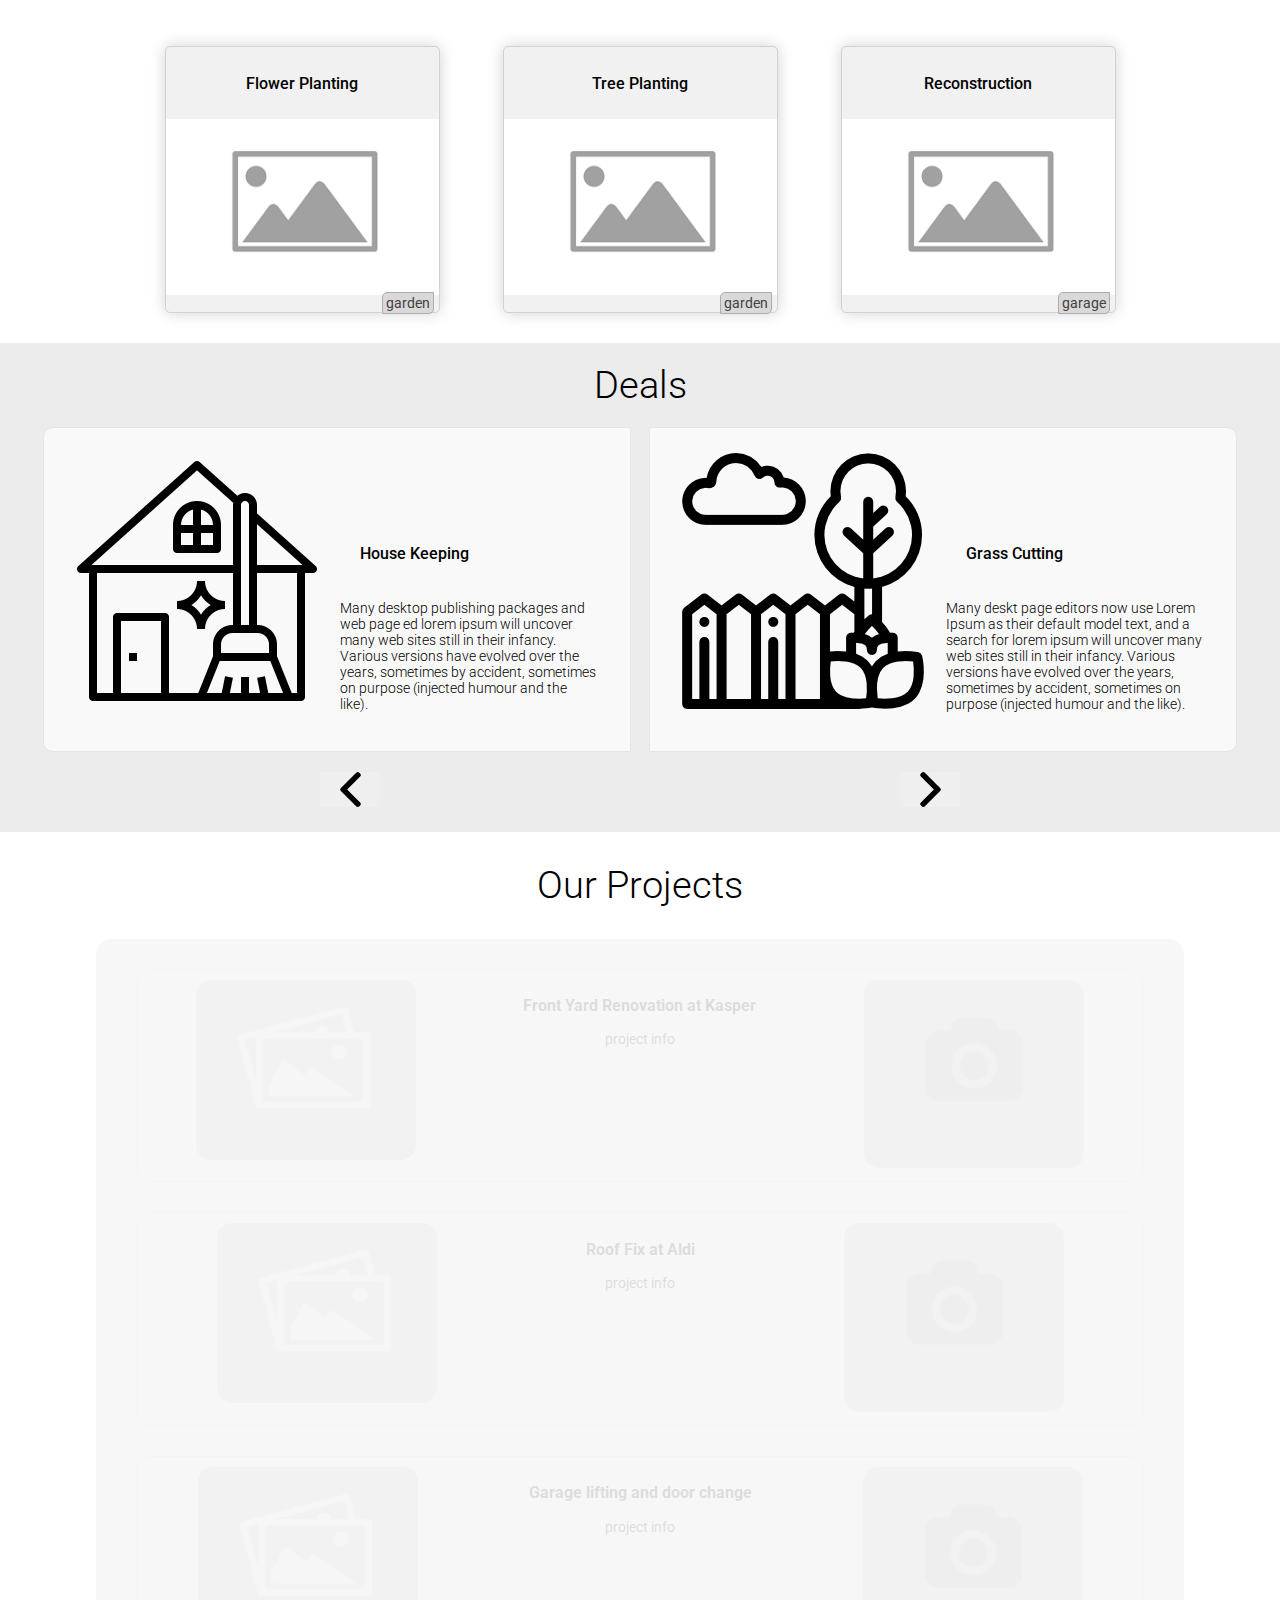
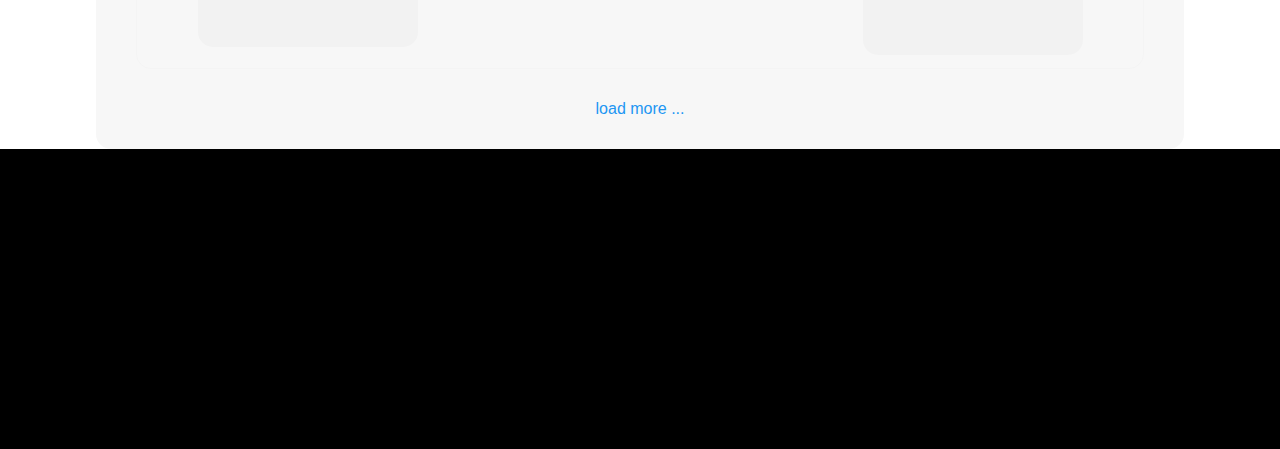
==== commit 7b60c4b9: "refactor: moved all images in the assets/img folder" ====
--- a/index.html
+++ b/index.html
@@ -14,7 +14,7 @@
 
     <!-- logo -->
     <div class="logo">
-      <img src="img/logo.jpg" alt="">
+      <img src="assets/img/logo.jpg" alt="">
     </div>
 
     <!-- navigation -->
--- a/styles.css
+++ b/styles.css
@@ -8,6 +8,7 @@
 @import 'services/services.css';
 @import 'deals/deals.css';
 @import 'projects/projects.css';
+@import 'footer/footer.css';
 
 *,* {
   box-sizing: border-box;
